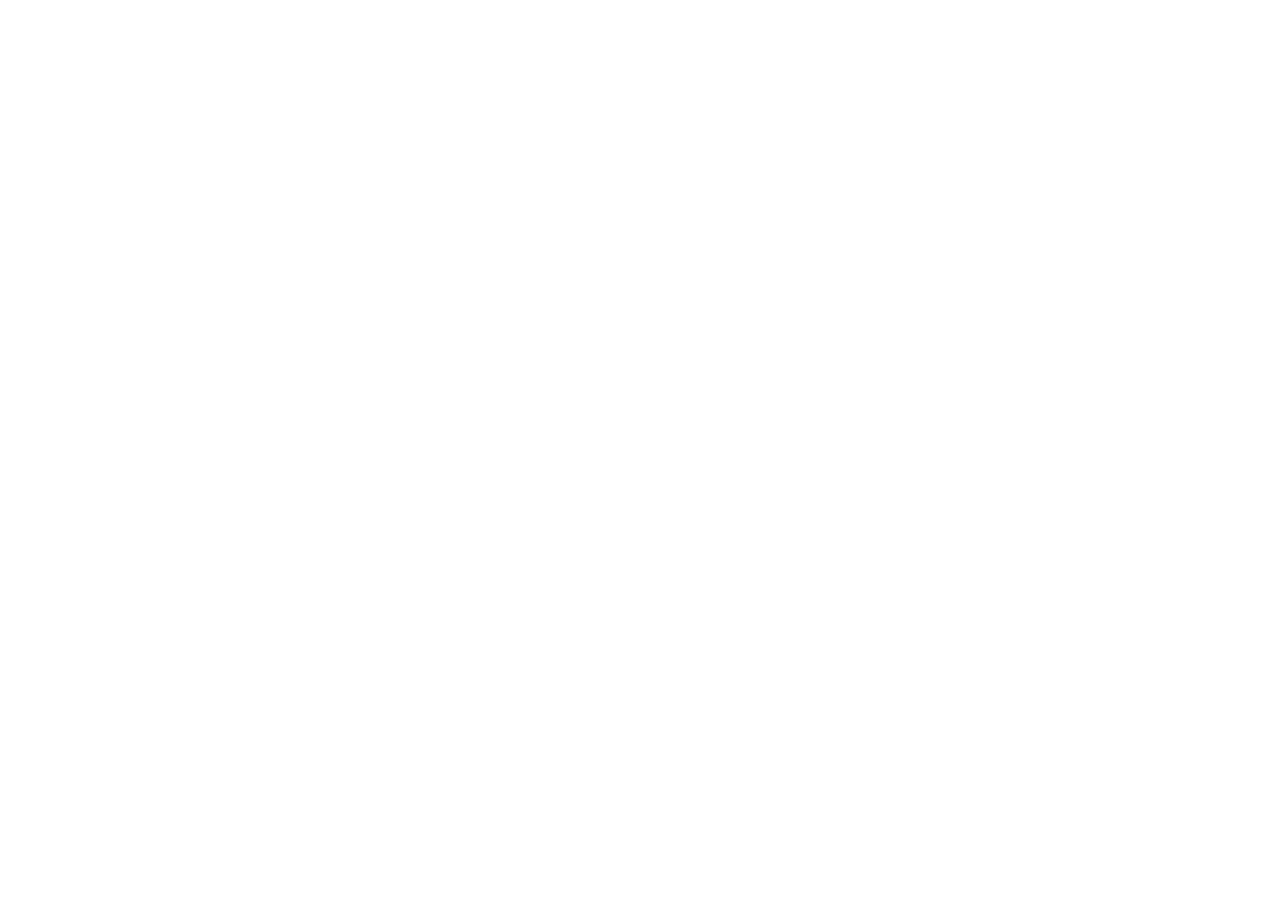
==== game.html @ f20a3150 "intial commit" ====
<!DOCTYPE html>
<html lang="en">
<head>
<meta charset="UTF-8">
<meta name="viewport" content="width=device-width, initial-scale=1.0">
<meta http-equiv="X-UA-Compatible" content="ie=edge">
<meta name="Description" content="Enter your description here"/>
<link rel="stylesheet" href="https://cdnjs.cloudflare.com/ajax/libs/twitter-bootstrap/5.0.0-alpha2/css/bootstrap.min.css">
<link rel="stylesheet" href="https://cdnjs.cloudflare.com/ajax/libs/font-awesome/5.15.0/css/all.min.css">
<link rel="stylesheet" href="assets/css/style.css">
<title>Game</title>
</head>
<body>
<div class="game_area">
    <div class="speechbubble">
      <div class="cinnimon-roll">
        
      </div>

      <div class="bread">
      
      </div>

      <div class="pain-au-chocolat">
        
      </div>

      <div class="fairy-cake">
        
      </div>

    </div>
</div>
<script src="https://cdnjs.cloudflare.com/ajax/libs/popper.js/1.16.1/umd/popper.min.js"></script>
<script src="https://cdnjs.cloudflare.com/ajax/libs/twitter-bootstrap/5.0.0-alpha2/js/bootstrap.min.js"></script>
</body>
</html>
---- assets/css/style.css ----
.cinnimon-roll {
  
}

.bread {

}

.pain-au-chocolat{
 
}

.fairy-cake {
 
}
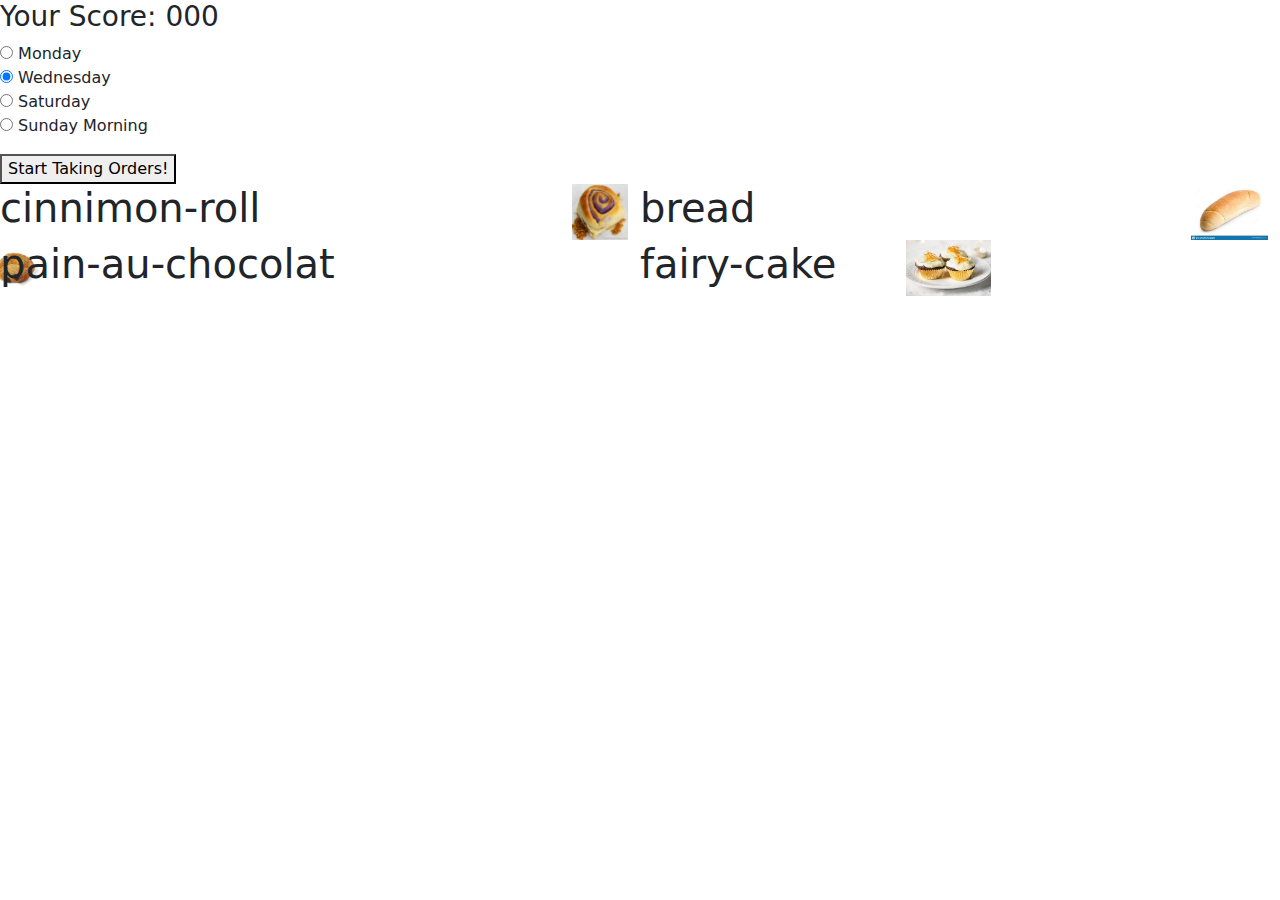
==== commit ec583b38: "Add image placeholder css/ game-info section" ====
--- a/game.html
+++ b/game.html
@@ -11,22 +11,56 @@
 <title>Game</title>
 </head>
 <body>
-<div class="game_area">
-    <div class="speechbubble">
-      <div class="cinnimon-roll">
-        
+    <!-------game-status-info-section------->
+    <div class="game_info_section row">
+    <div class="score col-12">
+      <h3>Your Score: 000</h3>
+    </div>
+    
+    <ul class="diff-lvl col-12">
+
+      <li>
+        <input type="radio" id="DOption-1" name="difficulty" value="3">
+        <label for="DOption-1">Monday</label>
+      </li>
+
+      <li>
+        <input type="radio" id="DOption-2" name="difficulty" value="2" checked>
+           <label for="DOption-2">Wednesday</label>
+      </li>
+
+      <li>
+        <input type="radio" id="DOption-3" name="difficulty" value="1">
+         <label for="DOption-3">Saturday</label>
+      </li>
+
+      <li>
+        <input type="radio" id="DOption-4" name="difficulty" value="0.5">
+        <label for="DOption-4">Sunday Morning</label>
+      </li>
+    </ul>
+
+    <div class="startbtn col-12">
+      <button class="start-game">Start Taking Orders!</button>
+    </div>
+
+  </div>
+<div class="game_area row">
+    <div class="speechbubble col-12 row">
+      <div class="cinnimon-roll col-6">
+        <h1>cinnimon-roll</h1>
       </div>
 
-      <div class="bread">
-      
+      <div class="bread col-6">
+      <h1>bread</h1>
       </div>
 
-      <div class="pain-au-chocolat">
-        
+      <div class="pain-au-chocolat col-6">
+        <h1>pain-au-chocolat</h1>
       </div>
 
-      <div class="fairy-cake">
-        
+      <div class="fairy-cake col-6">
+        <h1>fairy-cake</h1>
       </div>
 
     </div>
--- a/assets/css/style.css
+++ b/assets/css/style.css
@@ -1,16 +1,36 @@
-
+/*_____Game_buttons______*/
 .cinnimon-roll {
-  
+   background-color: #ffffff;
+  background-image: url(../img/Ube-Bread-Feature.jpg);
+  background-repeat: no-repeat;
+  background-position: right top;
+    background-size: contain;
+    position: relative
 }
 
 .bread {
-
+background: url(../img/bread_roll.jpg);
+background-repeat: no-repeat;
+  background-position: right bottom;
+    background-size: contain;
+    position: relative
 }
 
+
 .pain-au-chocolat{
- 
+ background: url(../img/pain-au-chocolat.png);
+ background-repeat: no-repeat;
+  background-position: unset;
+    background-size: contain;
+    position: relative
 }
 
+
 .fairy-cake {
- 
+ background: url(../img/fairy-cake.jpg);
+ background-repeat: no-repeat;
+  background-position: bottom;
+    background-size: contain;
+    position: relative
 }
+
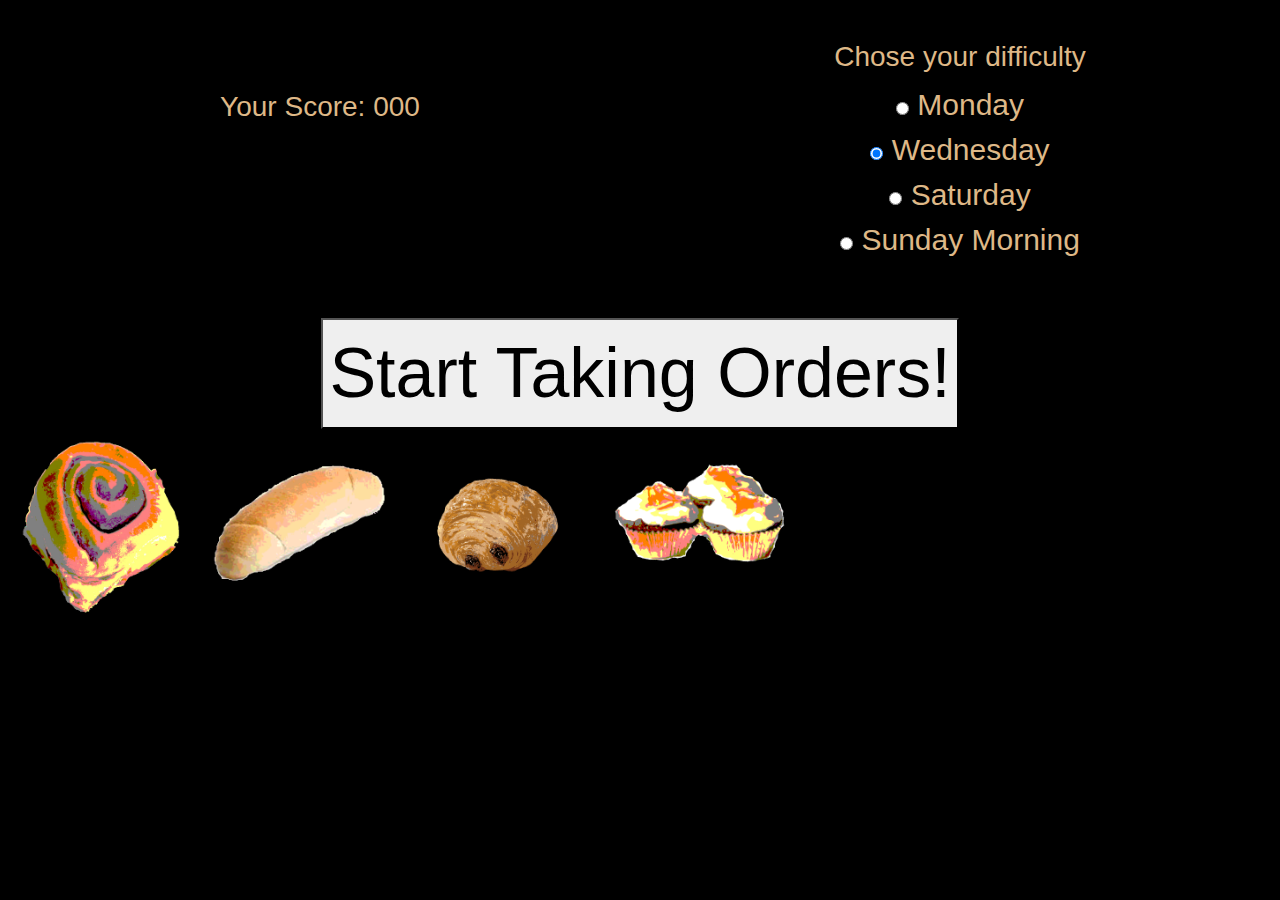
==== commit ec4a9f3c: "add game buttons/ add css styles" ====
--- a/game.html
+++ b/game.html
@@ -13,12 +13,12 @@
 <body>
     <!-------game-status-info-section------->
     <div class="game_info_section row">
-    <div class="score col-12">
+    <div class="score col-6 ">
       <h3>Your Score: 000</h3>
     </div>
     
-    <ul class="diff-lvl col-12">
-
+    <ul class="diff-lvl col-6">
+<h3>Chose your difficulty</h3> 
       <li>
         <input type="radio" id="DOption-1" name="difficulty" value="3">
         <label for="DOption-1">Monday</label>
@@ -47,20 +47,21 @@
   </div>
 <div class="game_area row">
     <div class="speechbubble col-12 row">
+     
       <div class="cinnimon-roll col-6">
-        <h1>cinnimon-roll</h1>
+        <img src="assets/img/Ube-Bread-Feature.jpg" alt="Cinemon roll" class="img-fluid">
       </div>
 
       <div class="bread col-6">
-      <h1>bread</h1>
+      <img src="assets/img/bread_roll.jpg" alt="bread roll" class="img-fluid">
       </div>
 
       <div class="pain-au-chocolat col-6">
-        <h1>pain-au-chocolat</h1>
+        <img src="assets/img/pain-au-chocolat.png" alt="pain au chocolat" class="img-fluid">
       </div>
 
       <div class="fairy-cake col-6">
-        <h1>fairy-cake</h1>
+       <img src="assets/img/fairy-cake.jpg" alt="fairy cake" class="img-fluid">
       </div>
 
     </div>
--- a/assets/css/style.css
+++ b/assets/css/style.css
@@ -1,36 +1,64 @@
+body, html {
+    background-color: black;
+    color: burlywood;
+    font-family: Impact, Haettenschweiler, 'Arial Narrow Bold', sans-serif;
+
+}
+
+.game_info_section{
+       
+      text-align: center;
+    margin: auto;
+    display: inline block;
+}
+.score{
+    padding-top: 90px;
+    font-size: 60px;
+}
+
+
+ul{
+    font-size: 30px;
+     list-style: none;
+     padding: 40px 0px 30px 0px;
+}
+.startbtn{
+    font-size: 70px;
+      text-align: center;
+    margin: auto;
+    display: inline block;
+    padding: 10px;
+}
+
+
 /*_____Game_buttons______*/
 .cinnimon-roll {
-   background-color: #ffffff;
-  background-image: url(../img/Ube-Bread-Feature.jpg);
-  background-repeat: no-repeat;
-  background-position: right top;
-    background-size: contain;
-    position: relative
+    position: relative;
+    width: 200px;
+    height: 200px;
 }
 
 .bread {
-background: url(../img/bread_roll.jpg);
-background-repeat: no-repeat;
-  background-position: right bottom;
-    background-size: contain;
-    position: relative
+    position: relative;
+     width: 200px;
+    height: 200px;
 }
 
-
 .pain-au-chocolat{
- background: url(../img/pain-au-chocolat.png);
- background-repeat: no-repeat;
-  background-position: unset;
-    background-size: contain;
-    position: relative
+    position: relative;
+      width: 200px;
+    height: 200px;
+}
+.fairy-cake {
+position: relative;
+  width: 200px;
+    height: 200px;
+}
+.speechbubble{
+    text-align: center;
+    margin: auto;
 }
 
-
-.fairy-cake {
- background: url(../img/fairy-cake.jpg);
- background-repeat: no-repeat;
-  background-position: bottom;
-    background-size: contain;
-    position: relative
+.cinnimon-roll:hover,.fairy-cake:hover, .bread:hover, .pain-au-chocolat:hover{
+    background-color: cornflowerblue;
 }
-
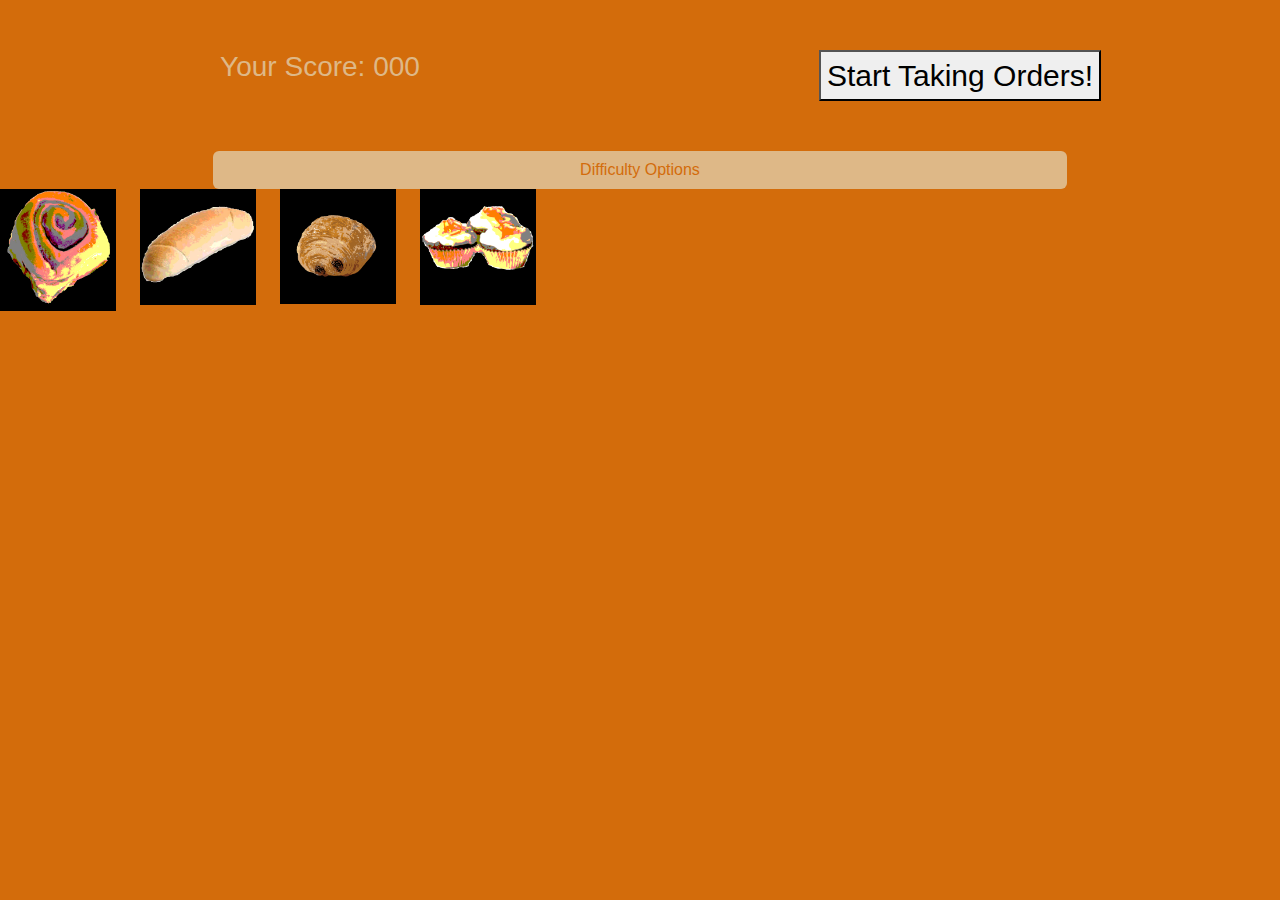
==== commit 53753d11: "add modal for difficulty option" ====
--- a/game.html
+++ b/game.html
@@ -1,72 +1,89 @@
 <!DOCTYPE html>
 <html lang="en">
+
 <head>
-<meta charset="UTF-8">
-<meta name="viewport" content="width=device-width, initial-scale=1.0">
-<meta http-equiv="X-UA-Compatible" content="ie=edge">
-<meta name="Description" content="Enter your description here"/>
-<link rel="stylesheet" href="https://cdnjs.cloudflare.com/ajax/libs/twitter-bootstrap/5.0.0-alpha2/css/bootstrap.min.css">
-<link rel="stylesheet" href="https://cdnjs.cloudflare.com/ajax/libs/font-awesome/5.15.0/css/all.min.css">
-<link rel="stylesheet" href="assets/css/style.css">
-<title>Game</title>
+    <meta charset="UTF-8">
+    <meta name="viewport" content="width=device-width, initial-scale=1.0">
+    <meta http-equiv="X-UA-Compatible" content="ie=edge">
+    <meta name="Description" content="Enter your description here" />
+    <link rel="stylesheet"
+        href="https://cdnjs.cloudflare.com/ajax/libs/twitter-bootstrap/5.0.0-alpha2/css/bootstrap.min.css">
+    <link rel="stylesheet" href="https://cdnjs.cloudflare.com/ajax/libs/font-awesome/5.15.0/css/all.min.css">
+    <link rel="stylesheet" href="assets/css/style.css">
+    <title>Game</title>
 </head>
+
 <body>
     <!-------game-status-info-section------->
     <div class="game_info_section row">
-    <div class="score col-6 ">
-      <h3>Your Score: 000</h3>
+        <div class="score col-6 ">
+            <h3>Your Score: 000</h3>
+        </div>
+        <div class="startbtn col-6">
+            <button class="start-game">Start Taking Orders!</button>
+        </div>
+        <div class="col-2"></div>
+        <button type="button" class="btn hide-button col-8" id="modal-btn" data-toggle="modal"
+            data-target="#modal-option">Difficulty Options</button>
+        <div class="col-2"></div>
     </div>
-    
-    <ul class="diff-lvl col-6">
-<h3>Chose your difficulty</h3> 
-      <li>
-        <input type="radio" id="DOption-1" name="difficulty" value="3">
-        <label for="DOption-1">Monday</label>
-      </li>
+    <div class="modal row" id="modal-option" role="dialog">
+        <div class="modal-dialog">
+            <div class="modal-content">
+                <div class="modal-body">
+                    <ul class="diff-lvl col-12">
+                        <h3>Chose your difficulty</h3>
+                        <li>
+                            <input type="radio" id="DOption-1" name="difficulty" value="3">
+                            <label for="DOption-1">Monday</label>
+                        </li>
 
-      <li>
-        <input type="radio" id="DOption-2" name="difficulty" value="2" checked>
-           <label for="DOption-2">Wednesday</label>
-      </li>
+                        <li>
+                            <input type="radio" id="DOption-2" name="difficulty" value="2" checked>
+                            <label for="DOption-2">Wednesday</label>
+                        </li>
 
-      <li>
-        <input type="radio" id="DOption-3" name="difficulty" value="1">
-         <label for="DOption-3">Saturday</label>
-      </li>
+                        <li>
+                            <input type="radio" id="DOption-3" name="difficulty" value="1">
+                            <label for="DOption-3">Saturday</label>
+                        </li>
 
-      <li>
-        <input type="radio" id="DOption-4" name="difficulty" value="0.5">
-        <label for="DOption-4">Sunday Morning</label>
-      </li>
-    </ul>
+                        <li>
+                            <input type="radio" id="DOption-4" name="difficulty" value="0.5">
+                            <label for="DOption-4">Sunday Morning</label>
+                        </li>
+                    </ul>
+                    <button type="button" class="close" data-dismiss="modal" aria-label=""><span>Bake</span></button>
+                </div>
+            </div>
+        </div>
 
-    <div class="startbtn col-12">
-      <button class="start-game">Start Taking Orders!</button>
-    </div>
 
-  </div>
-<div class="game_area row">
-    <div class="speechbubble col-12 row">
-     
-      <div class="cinnimon-roll col-6">
-        <img src="assets/img/Ube-Bread-Feature.jpg" alt="Cinemon roll" class="img-fluid">
-      </div>
 
-      <div class="bread col-6">
-      <img src="assets/img/bread_roll.jpg" alt="bread roll" class="img-fluid">
-      </div>
-
-      <div class="pain-au-chocolat col-6">
-        <img src="assets/img/pain-au-chocolat.png" alt="pain au chocolat" class="img-fluid">
-      </div>
-
-      <div class="fairy-cake col-6">
-       <img src="assets/img/fairy-cake.jpg" alt="fairy cake" class="img-fluid">
-      </div>
 
     </div>
-</div>
-<script src="https://cdnjs.cloudflare.com/ajax/libs/popper.js/1.16.1/umd/popper.min.js"></script>
-<script src="https://cdnjs.cloudflare.com/ajax/libs/twitter-bootstrap/5.0.0-alpha2/js/bootstrap.min.js"></script>
+    <div class="game_area row">
+
+        <div class="cinnimon-roll col-6">
+            <img src="assets/img/Ube-Bread-Feature.jpg" alt="Cinemon roll" class="img-fluid">
+        </div>
+
+        <div class="bread col-6">
+            <img src="assets/img/bread_roll.jpg" alt="bread roll" class="img-fluid">
+        </div>
+
+        <div class="pain-au-chocolat col-6">
+            <img src="assets/img/pain-au-chocolat.png" alt="pain au chocolat" class="img-fluid">
+        </div>
+
+        <div class="fairy-cake col-6">
+            <img src="assets/img/fairy-cake.jpg" alt="fairy cake" class="img-fluid">
+        </div>
+
+
+    </div>
+    <script src="https://cdnjs.cloudflare.com/ajax/libs/popper.js/1.16.1/umd/popper.min.js"></script>
+    <script src="https://cdnjs.cloudflare.com/ajax/libs/twitter-bootstrap/5.0.0-alpha2/js/bootstrap.min.js"></script>
 </body>
+
 </html>--- a/assets/css/style.css
+++ b/assets/css/style.css
@@ -1,64 +1,90 @@
 body, html {
-    background-color: black;
+    background-color: rgb(211, 108, 11);
     color: burlywood;
     font-family: Impact, Haettenschweiler, 'Arial Narrow Bold', sans-serif;
 
 }
+.diff-lvl h3{
+    color: teal;
+}
+
+.diff-lvl{
+    font-size: 30px;
+     list-style: none;
+     text-align: center;
+     padding: 20px;
+     margin: auto;
+}
+#modal-btn{
+    color: rgb(211, 108, 11);
+    background-color: burlywood;
+    text-align: center;
+}
+#modal-btn:hover{
+    color: rgb(211, 108, 11);
+    background-color: rgb(151, 131, 104);
+}
 
 .game_info_section{
        
-      text-align: center;
+    text-align: center;
     margin: auto;
     display: inline block;
 }
 .score{
-    padding-top: 90px;
+    padding: 50px;
     font-size: 60px;
 }
 
 
-ul{
+.startbtn{
     font-size: 30px;
-     list-style: none;
-     padding: 40px 0px 30px 0px;
-}
-.startbtn{
-    font-size: 70px;
-      text-align: center;
-    margin: auto;
-    display: inline block;
-    padding: 10px;
+    padding: 50px;
 }
 
 
 /*_____Game_buttons______*/
 .cinnimon-roll {
     position: relative;
-    width: 200px;
-    height: 200px;
+    width: 140px;
+    height: 140px;
 }
 
 .bread {
     position: relative;
-     width: 200px;
-    height: 200px;
+     width: 140px;
+    height: 140px;
 }
 
 .pain-au-chocolat{
     position: relative;
-      width: 200px;
-    height: 200px;
+    width: 140px;
+    height: 140px;
 }
 .fairy-cake {
 position: relative;
-  width: 200px;
-    height: 200px;
+ width: 140px;
+    height: 140px;
 }
 .speechbubble{
     text-align: center;
     margin: auto;
+     width: 400px;
+    height: 400px;
 }
 
-.cinnimon-roll:hover,.fairy-cake:hover, .bread:hover, .pain-au-chocolat:hover{
+.fairy-cake:hover{
+    background-color: rgb(105, 237, 100);
+}
+
+.bread:hover{
+    background-color: rgb(237, 105, 100);
+}
+
+.pain-au-chocolat:hover{
+    background-color: rgb(221, 185, 64);
+}
+
+.cinnimon-roll:hover {
     background-color: cornflowerblue;
 }
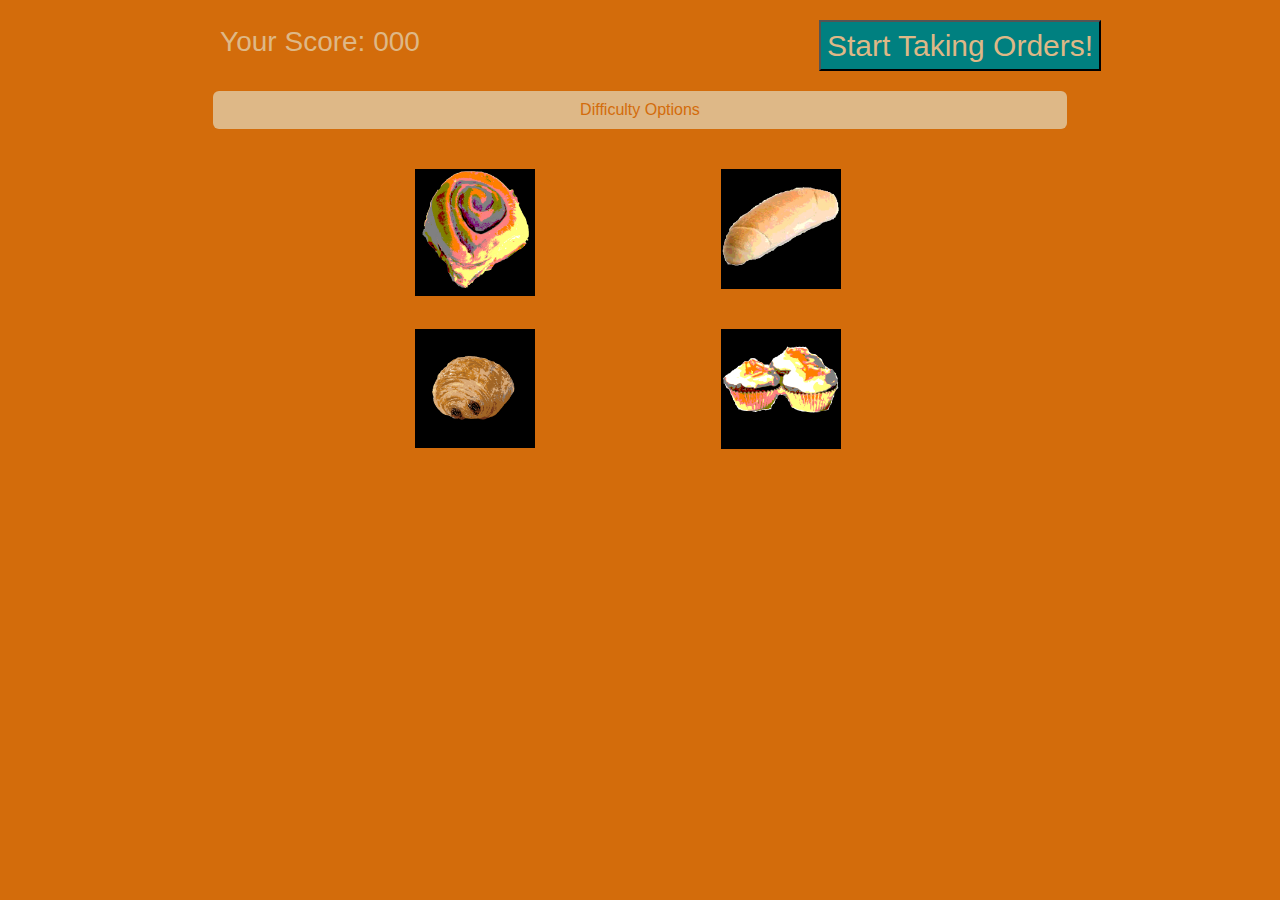
==== commit b138dedb: "update css styles/ align buttons" ====
--- a/game.html
+++ b/game.html
@@ -62,25 +62,37 @@
 
 
     </div>
-    <div class="game_area row">
-
+    <div class="row container-fluid">
+        <div class="col-3"></div>
+    <div class="game_area col-6">
+<div class="row ">
         <div class="cinnimon-roll col-6">
+            <div class="">
             <img src="assets/img/Ube-Bread-Feature.jpg" alt="Cinemon roll" class="img-fluid">
+            </div>
         </div>
 
-        <div class="bread col-6">
+        <div class=" bread col-6">
+            <div class="">
             <img src="assets/img/bread_roll.jpg" alt="bread roll" class="img-fluid">
+            </div>
         </div>
-
-        <div class="pain-au-chocolat col-6">
-            <img src="assets/img/pain-au-chocolat.png" alt="pain au chocolat" class="img-fluid">
+</div>
+<div class="row">
+    <div class=" pain-au-chocolat col-6">
+        <div class="">
+            <img src="assets/img/pain-au-chocolat.png" alt="pain au chocolat" class=" img-fluid">
+            </div>
         </div>
-
-        <div class="fairy-cake col-6">
-            <img src="assets/img/fairy-cake.jpg" alt="fairy cake" class="img-fluid">
+<div class="fairy-cake col-6">
+        <div class="">
+            <img src="assets/img/fairy-cake.jpg" alt="fairy cake" class=" img-fluid">
+            </div>
         </div>
-
-
+    
+</div>
+    </div>
+    <div class="col-3"></div>
     </div>
     <script src="https://cdnjs.cloudflare.com/ajax/libs/popper.js/1.16.1/umd/popper.min.js"></script>
     <script src="https://cdnjs.cloudflare.com/ajax/libs/twitter-bootstrap/5.0.0-alpha2/js/bootstrap.min.js"></script>
--- a/assets/css/style.css
+++ b/assets/css/style.css
@@ -21,8 +21,8 @@
     text-align: center;
 }
 #modal-btn:hover{
-    color: rgb(211, 108, 11);
-    background-color: rgb(151, 131, 104);
+    color: rgb(212, 146, 85);
+    background-color: rgb(70, 51, 28);
 }
 
 .game_info_section{
@@ -35,56 +35,71 @@
     padding: 50px;
     font-size: 60px;
 }
-
-
+ .start-game{
+     color: burlywood;
+    background-color: teal;
+ }
+  .start-game:hover{
+     color: rgb(192, 149, 93);
+    background-color: rgb(6, 34, 34);
+    cursor: pointer;
+ }
 .startbtn{
     font-size: 30px;
     padding: 50px;
 }
 
+.game-area{
+    padding: 30px;
+}
+/*_____Game_buttons______*/
+.col-6{
+    margin: auto;
+    padding: 20px;
+}
 
-/*_____Game_buttons______*/
 .cinnimon-roll {
     position: relative;
-    width: 140px;
-    height: 140px;
+    width: 160px;
+    height: 160px;
+   
 }
 
 .bread {
     position: relative;
-     width: 140px;
-    height: 140px;
+     width: 160px;
+    height: 160px;
+  
 }
 
 .pain-au-chocolat{
     position: relative;
-    width: 140px;
-    height: 140px;
+     width: 160px;
+    height: 160px;
 }
 .fairy-cake {
 position: relative;
- width: 140px;
-    height: 140px;
+     width: 160px;
+    height: 160px;
 }
-.speechbubble{
-    text-align: center;
-    margin: auto;
-     width: 400px;
-    height: 400px;
-}
+
 
 .fairy-cake:hover{
     background-color: rgb(105, 237, 100);
+    cursor: pointer;
 }
 
 .bread:hover{
     background-color: rgb(237, 105, 100);
+    cursor: pointer;
 }
 
 .pain-au-chocolat:hover{
     background-color: rgb(221, 185, 64);
+    cursor: pointer;
 }
 
 .cinnimon-roll:hover {
     background-color: cornflowerblue;
+    cursor: pointer;
 }
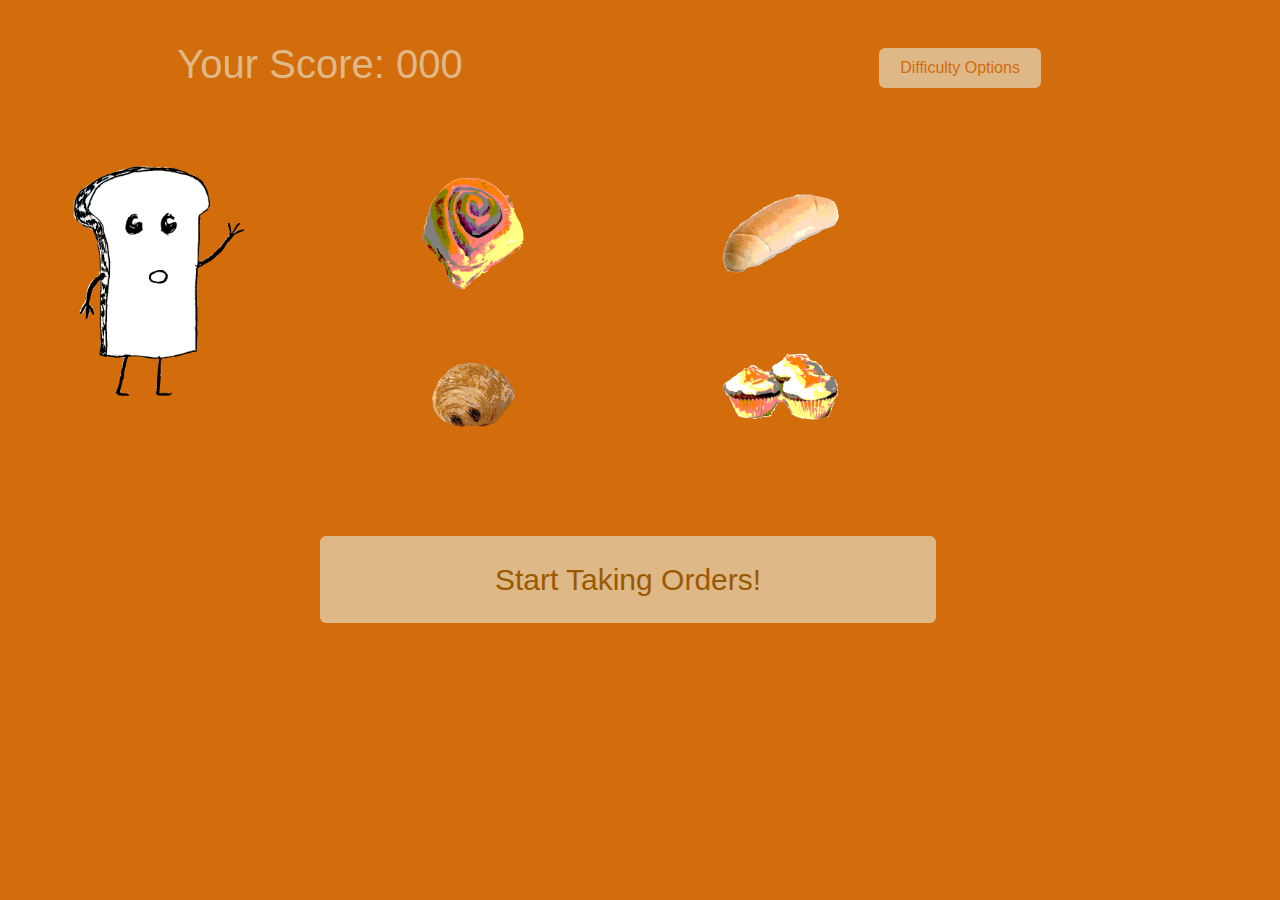
==== commit 3f31a330: "image updated/ css style update/ layout change" ====
--- a/game.html
+++ b/game.html
@@ -19,80 +19,88 @@
         <div class="score col-6 ">
             <h3>Your Score: 000</h3>
         </div>
-        <div class="startbtn col-6">
-            <button class="start-game">Start Taking Orders!</button>
-        </div>
-        <div class="col-2"></div>
-        <button type="button" class="btn hide-button col-8" id="modal-btn" data-toggle="modal"
-            data-target="#modal-option">Difficulty Options</button>
-        <div class="col-2"></div>
-    </div>
-    <div class="modal row" id="modal-option" role="dialog">
-        <div class="modal-dialog">
-            <div class="modal-content">
-                <div class="modal-body">
-                    <ul class="diff-lvl col-12">
-                        <h3>Chose your difficulty</h3>
-                        <li>
-                            <input type="radio" id="DOption-1" name="difficulty" value="3">
-                            <label for="DOption-1">Monday</label>
-                        </li>
+        <div class="col-6">
+        <button type="button" class="btn hide-button" id="modal-btn" data-toggle="modal"
+                data-target="#modal-option">Difficulty Options</button>
+                </div>
 
-                        <li>
-                            <input type="radio" id="DOption-2" name="difficulty" value="2" checked>
-                            <label for="DOption-2">Wednesday</label>
-                        </li>
+        <div class="modal row" id="modal-option" role="dialog">
+            <div class="modal-dialog">
+                <div class="modal-content">
+                    <div class="modal-body">
+                        <ul class="diff-lvl col-12">
+                            <h3>Chose your difficulty</h3>
+                            <li>
+                                <input type="radio" id="DOption-1" name="difficulty" value="3">
+                                <label for="DOption-1">Monday</label>
+                            </li>
 
-                        <li>
-                            <input type="radio" id="DOption-3" name="difficulty" value="1">
-                            <label for="DOption-3">Saturday</label>
-                        </li>
+                            <li>
+                                <input type="radio" id="DOption-2" name="difficulty" value="2" checked>
+                                <label for="DOption-2">Wednesday</label>
+                            </li>
 
-                        <li>
-                            <input type="radio" id="DOption-4" name="difficulty" value="0.5">
-                            <label for="DOption-4">Sunday Morning</label>
-                        </li>
-                    </ul>
-                    <button type="button" class="close" data-dismiss="modal" aria-label=""><span>Bake</span></button>
+                            <li>
+                                <input type="radio" id="DOption-3" name="difficulty" value="1">
+                                <label for="DOption-3">Saturday</label>
+                            </li>
+
+                            <li>
+                                <input type="radio" id="DOption-4" name="difficulty" value="0.5">
+                                <label for="DOption-4">Sunday Morning</label>
+                            </li>
+                        </ul>
+                        <button type="button" class="close" data-dismiss="modal"
+                            aria-label=""><span>Bake</span></button>
+                    </div>
                 </div>
             </div>
-        </div>
 
 
 
 
-    </div>
-    <div class="row container-fluid">
-        <div class="col-3"></div>
-    <div class="game_area col-6">
-<div class="row ">
-        <div class="cinnimon-roll col-6">
-            <div class="">
-            <img src="assets/img/Ube-Bread-Feature.jpg" alt="Cinemon roll" class="img-fluid">
+        </div>
+        <div class="row container-fluid">
+            <div class="col-3">
+                <img src="assets/img/costumer_bread.png" alt="costumer cartoon" class="img-fluid">
             </div>
+            <div class="game_area col-6">
+                <div class="row ">
+                    <div class="cinnimon-roll col-6">
+                        <div class="">
+                            <img src="assets/img/cinemon-roll.png" alt="Cinemon roll" class="img-fluid">
+                        </div>
+                    </div>
+
+                    <div class=" bread col-6">
+                        <div class="">
+                            <img src="assets/img/bread_roll.png" alt="bread roll" class="img-fluid">
+                        </div>
+                    </div>
+                </div>
+                <div class="row">
+                    <div class=" pain-au-chocolat col-6">
+                        <div class="">
+                            <img src="assets/img/pain-au-chocolat.png" alt="pain au chocolat" class=" img-fluid">
+                        </div>
+                    </div>
+                    <div class="fairy-cake col-6">
+                        <div class="">
+                            <img src="assets/img/fairy-cake.png" alt="fairy cake" class=" img-fluid">
+                        </div>
+                    </div>
+
+                </div>
+            </div>
+            <div class="col-3"></div>
         </div>
-
-        <div class=" bread col-6">
-            <div class="">
-            <img src="assets/img/bread_roll.jpg" alt="bread roll" class="img-fluid">
-            </div>
+        <div class="row box">
+            <div class="col-6"></div>
+             <div class="startbtn ">
+            <button class="btn hide-button start-game col-6">Start Taking Orders!</button>
         </div>
-</div>
-<div class="row">
-    <div class=" pain-au-chocolat col-6">
-        <div class="">
-            <img src="assets/img/pain-au-chocolat.png" alt="pain au chocolat" class=" img-fluid">
-            </div>
+          
         </div>
-<div class="fairy-cake col-6">
-        <div class="">
-            <img src="assets/img/fairy-cake.jpg" alt="fairy cake" class=" img-fluid">
-            </div>
-        </div>
-    
-</div>
-    </div>
-    <div class="col-3"></div>
     </div>
     <script src="https://cdnjs.cloudflare.com/ajax/libs/popper.js/1.16.1/umd/popper.min.js"></script>
     <script src="https://cdnjs.cloudflare.com/ajax/libs/twitter-bootstrap/5.0.0-alpha2/js/bootstrap.min.js"></script>
--- a/assets/css/style.css
+++ b/assets/css/style.css
@@ -12,13 +12,16 @@
     font-size: 30px;
      list-style: none;
      text-align: center;
-     padding: 20px;
+     padding: 10px;
      margin: auto;
 }
 #modal-btn{
     color: rgb(211, 108, 11);
     background-color: burlywood;
     text-align: center;
+    padding: 7px 20px 7px 20px;
+  
+
 }
 #modal-btn:hover{
     color: rgb(212, 146, 85);
@@ -31,26 +34,25 @@
     margin: auto;
     display: inline block;
 }
-.score{
-    padding: 50px;
-    font-size: 60px;
+.score h3{
+    padding: 20px;
+    font-size: 40px;
 }
  .start-game{
-     color: burlywood;
-    background-color: teal;
+     color: rgb(155, 88, 0);
+    background-color: burlywood;
+     font-size: 30px;
+   padding: 10px 30px 10px 30px;
+   margin-bottom: 10px;
  }
   .start-game:hover{
      color: rgb(192, 149, 93);
     background-color: rgb(6, 34, 34);
     cursor: pointer;
  }
-.startbtn{
-    font-size: 30px;
-    padding: 50px;
-}
 
 .game-area{
-    padding: 30px;
+    padding: 10px;
 }
 /*_____Game_buttons______*/
 .col-6{
@@ -87,19 +89,23 @@
 .fairy-cake:hover{
     background-color: rgb(105, 237, 100);
     cursor: pointer;
+    padding: 10px;
 }
 
 .bread:hover{
     background-color: rgb(237, 105, 100);
     cursor: pointer;
+    padding: 10px;
 }
 
 .pain-au-chocolat:hover{
     background-color: rgb(221, 185, 64);
     cursor: pointer;
+    padding: 10px;
 }
 
 .cinnimon-roll:hover {
     background-color: cornflowerblue;
     cursor: pointer;
+    padding: 10px;
 }
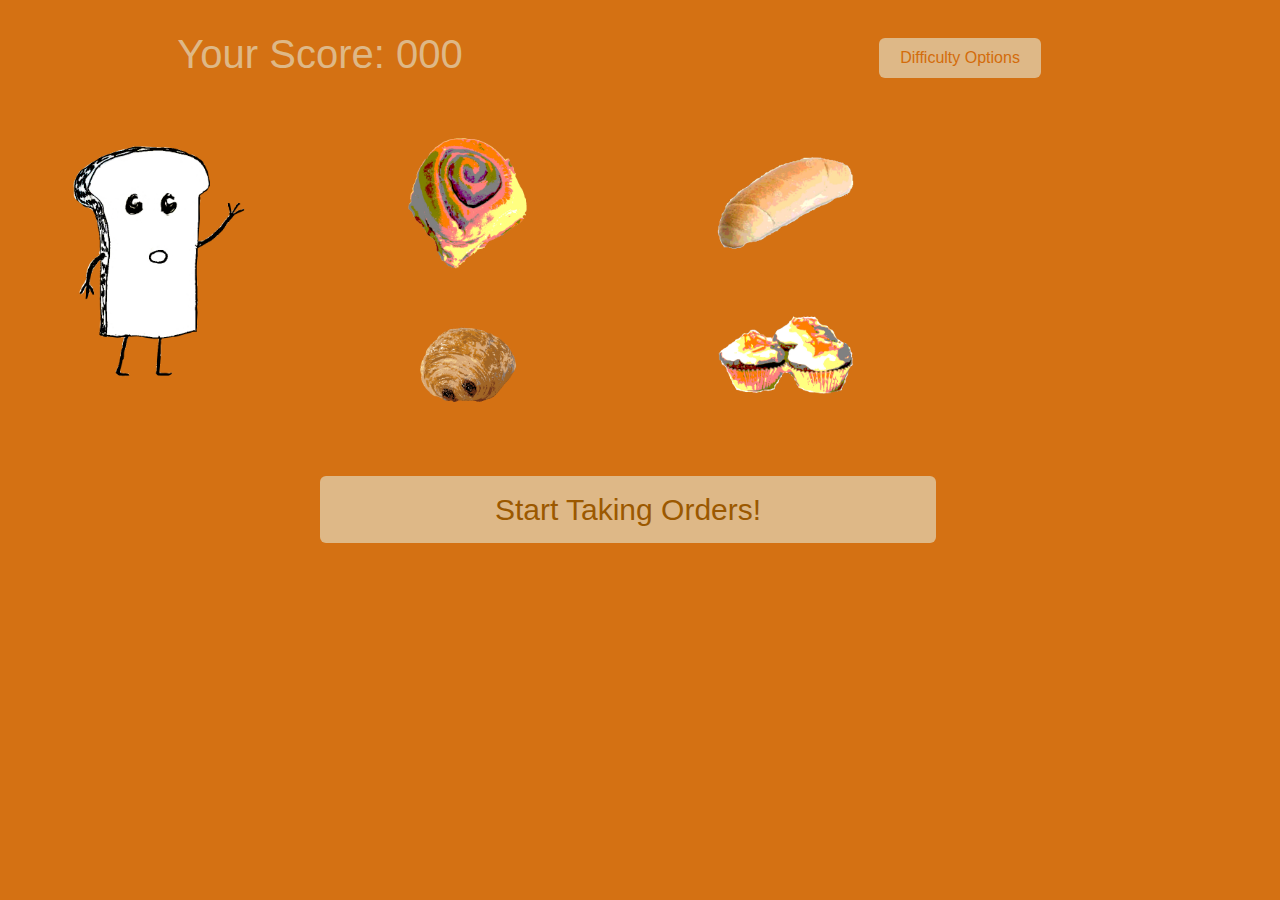
==== commit c519cfe5: "add javascript diffivulty optionS" ====
--- a/game.html
+++ b/game.html
@@ -31,23 +31,23 @@
                         <ul class="diff-lvl col-12">
                             <h3>Chose your difficulty</h3>
                             <li>
-                                <input type="radio" id="DOption-1" name="difficulty" value="3">
-                                <label for="DOption-1">Monday</label>
+                                <input type="radio" id="DOption1" name="difficulty" value="3">
+                                <label for="DOption1">Monday</label>
                             </li>
 
                             <li>
-                                <input type="radio" id="DOption-2" name="difficulty" value="2" checked>
-                                <label for="DOption-2">Wednesday</label>
+                                <input type="radio" id="DOption2" name="difficulty" value="2" checked>
+                                <label for="DOption2">Wednesday</label>
                             </li>
 
                             <li>
-                                <input type="radio" id="DOption-3" name="difficulty" value="1">
-                                <label for="DOption-3">Saturday</label>
+                                <input type="radio" id="DOption3" name="difficulty" value="1">
+                                <label for="DOption3">Saturday</label>
                             </li>
 
                             <li>
-                                <input type="radio" id="DOption-4" name="difficulty" value="0.5">
-                                <label for="DOption-4">Sunday Morning</label>
+                                <input type="radio" id="DOption4" name="difficulty" value="0.5">
+                                <label for="DOption4">Sunday Morning</label>
                             </li>
                         </ul>
                         <button type="button" class="close" data-dismiss="modal"
--- a/assets/css/style.css
+++ b/assets/css/style.css
@@ -1,5 +1,5 @@
 body, html {
-    background-color: rgb(211, 108, 11);
+    background-color: rgb(212, 113, 19);
     color: burlywood;
     font-family: Impact, Haettenschweiler, 'Arial Narrow Bold', sans-serif;
 
@@ -42,7 +42,7 @@
      color: rgb(155, 88, 0);
     background-color: burlywood;
      font-size: 30px;
-   padding: 10px 30px 10px 30px;
+   padding: 7px 20px 7px 20px;
    margin-bottom: 10px;
  }
   .start-game:hover{
@@ -57,7 +57,7 @@
 /*_____Game_buttons______*/
 .col-6{
     margin: auto;
-    padding: 20px;
+    padding: 10px;
 }
 
 .cinnimon-roll {
@@ -93,7 +93,7 @@
 }
 
 .bread:hover{
-    background-color: rgb(237, 105, 100);
+    background-color: rgb(241, 16, 9);
     cursor: pointer;
     padding: 10px;
 }
